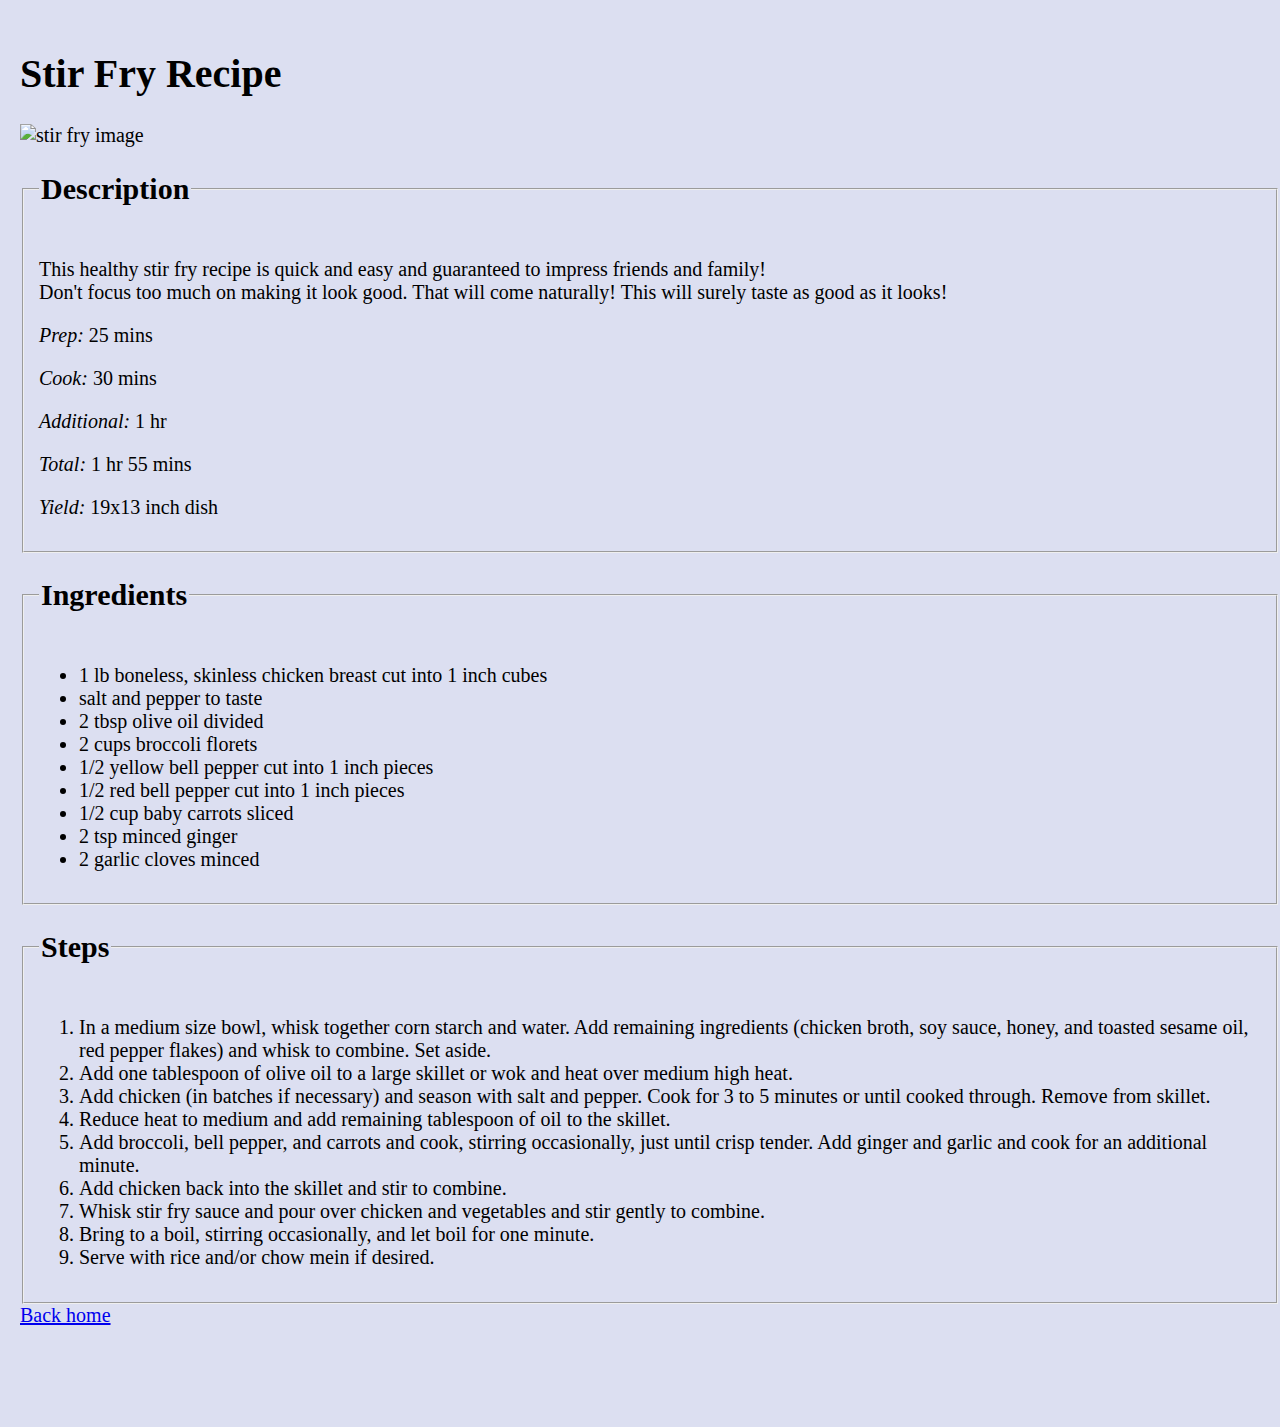
==== recipes/stir-fry.html @ a1351342 "Add the boilerplate and minimal styling to the website" ====
<!DOCTYPE html>

<html lang="en" xmlns="http://www.w3.org/1999/xhtml">
<head>
	<meta charset="utf-8"/>
	<meta name="viewport" content="width=device-width, initial-scale=1.0" />
	
	<!-- Website name-->
	<title>Stir Fry Recipe</title>

	<!-- CSS FILE -->
	<link rel="stylesheet" type="text/css" href="../styles/styles.css" />
</head>

<body>
	<h1>Stir Fry Recipe</h1>

    <img src="https://i7ke.github.io/odin-recipes/img/chickenstirfry.jpg" alt="stir fry image">
    
    <article>
        <fieldset>
            <legend><h2>Description</h2></legend>
    
            <p>
                This healthy stir fry recipe is quick and easy and guaranteed to impress friends and family!<br>
                Don't focus too much on making it look good. That will come naturally! This will surely taste as good as it looks!
            </p>
            <p><em>Prep: </em>25 mins</p>
            <p><em>Cook: </em>30 mins</p>
            <p><em>Additional: </em>1 hr</p>
            <p><em>Total: </em>1 hr 55 mins</p>
            <p><em>Yield: </em>19x13 inch dish</p>
        </fieldset>
    
        <fieldset>
            <legend><h2>Ingredients</h2></legend>
            
            <ul>
                <li>1 lb boneless, skinless chicken breast cut into 1 inch cubes</li>
                <li>salt and pepper to taste</li>
                <li>2 tbsp olive oil divided</li>
                <li>2 cups broccoli florets</li>
                <li>1/2 yellow bell pepper cut into 1 inch pieces</li>
                <li>1/2 red bell pepper cut into 1 inch pieces</li>
                <li>1/2 cup baby carrots sliced</li>
                <li>2 tsp minced ginger</li>
                <li>2 garlic cloves minced</li>
            </ul>
        </fieldset>
    
        <fieldset>
            <legend><h2>Steps</h2></legend>
    
            <ol>
                <li>
                    In a medium size bowl, whisk together corn starch and water. Add remaining ingredients (chicken broth, soy sauce, honey, and toasted sesame oil, red pepper flakes) and whisk to combine. Set aside.
                </li>
                <li>
                    Add one tablespoon of olive oil to a large skillet or wok and heat over medium high heat.
                </li>
                <li>
                    Add chicken (in batches if necessary) and season with salt and pepper. Cook for 3 to 5 minutes or until cooked through. Remove from skillet.
                </li>
                <li>
                    Reduce heat to medium and add remaining tablespoon of oil to the skillet.
                </li>
                <li>
                    Add broccoli, bell pepper, and carrots and cook, stirring occasionally, just until crisp tender. Add ginger and garlic and cook for an additional minute.
                </li>
                <li>
                    Add chicken back into the skillet and stir to combine.
                </li>
                <li>
                    Whisk stir fry sauce and pour over chicken and vegetables and stir gently to combine.
                </li>
                <li>
                    Bring to a boil, stirring occasionally, and let boil for one minute.
                </li>
                <li>
                    Serve with rice and/or chow mein if desired.
                </li>
            </ol>
        </fieldset>
    </article>

    

    <a href="../index.html">Back home</a>

</body>

</html>
---- styles/styles.css ----
body {
	background-color: rgb(220, 223, 241);
	font-size: 20px;
	margin: 50px 0px 100px 20px;
}

img {
	height: 300px;
	width: 300px;
}
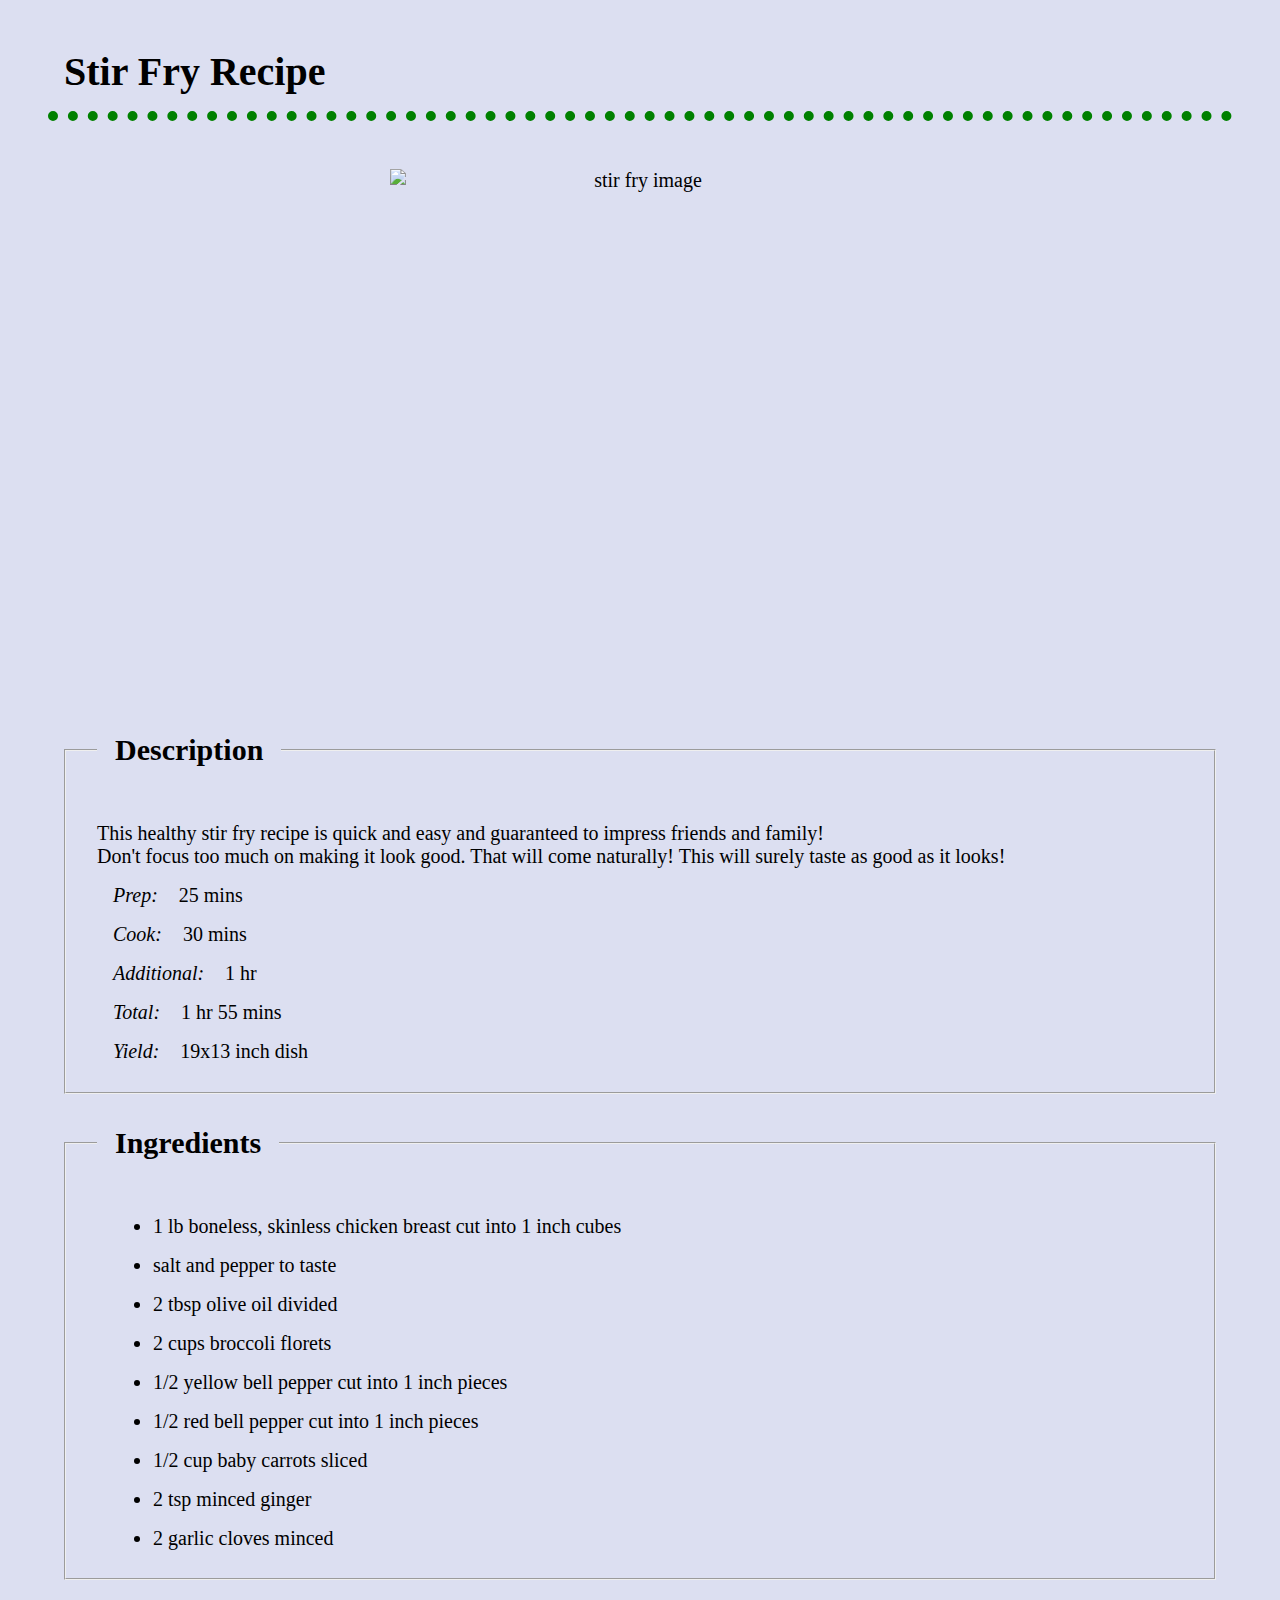
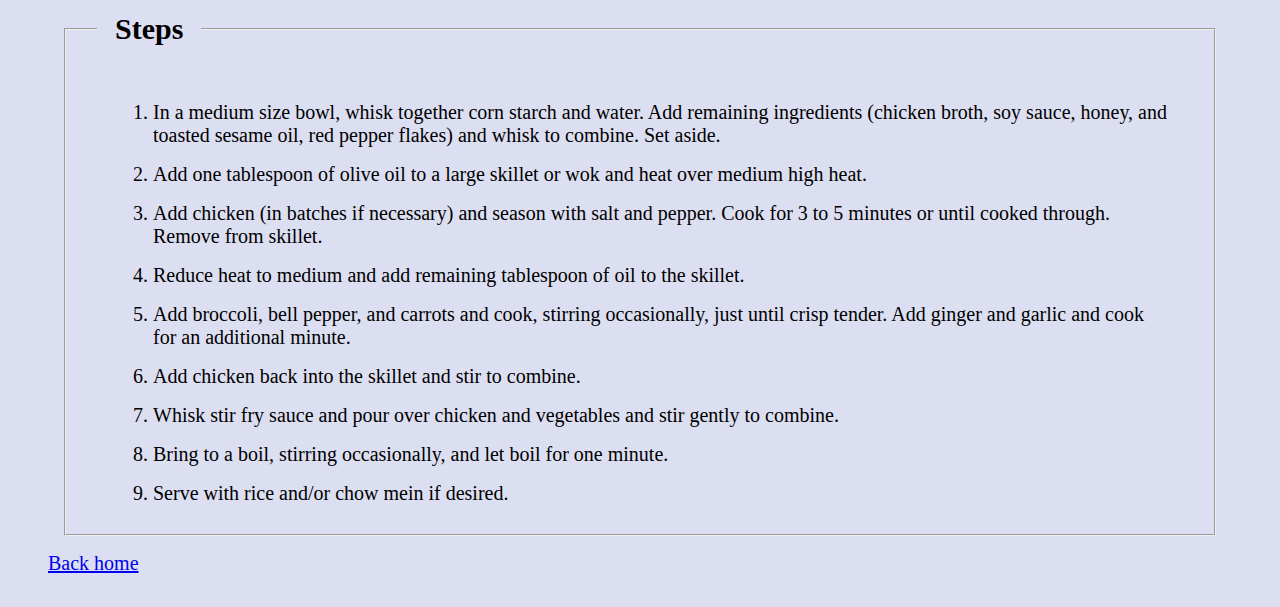
==== commit d6c6e089: "Tweak some styling effects, and center each recipe's image" ====
--- a/recipes/stir-fry.html
+++ b/recipes/stir-fry.html
@@ -15,7 +15,9 @@
 <body>
 	<h1>Stir Fry Recipe</h1>
 
-    <img src="https://i7ke.github.io/odin-recipes/img/chickenstirfry.jpg" alt="stir fry image">
+    <div style="text-align: center;">
+        <img src="https://i7ke.github.io/odin-recipes/img/chickenstirfry.jpg" alt="stir fry image">
+    </div>
     
     <article>
         <fieldset>
--- a/styles/styles.css
+++ b/styles/styles.css
@@ -1,11 +1,21 @@
+* {
+	margin: 1rem;	
+}
 
 body {
 	background-color: rgb(220, 223, 241);
 	font-size: 20px;
-	margin: 50px 0px 100px 20px;
+}
+
+h1 {
+	border-bottom: 10px dotted green;
+	padding: 1rem;
 }
 
 img {
-	height: 300px;
-	width: 300px;
-}
+	display: block;
+	height: 500px;
+	width: 500px;
+	margin: auto;
+	padding: 2rem;
+}